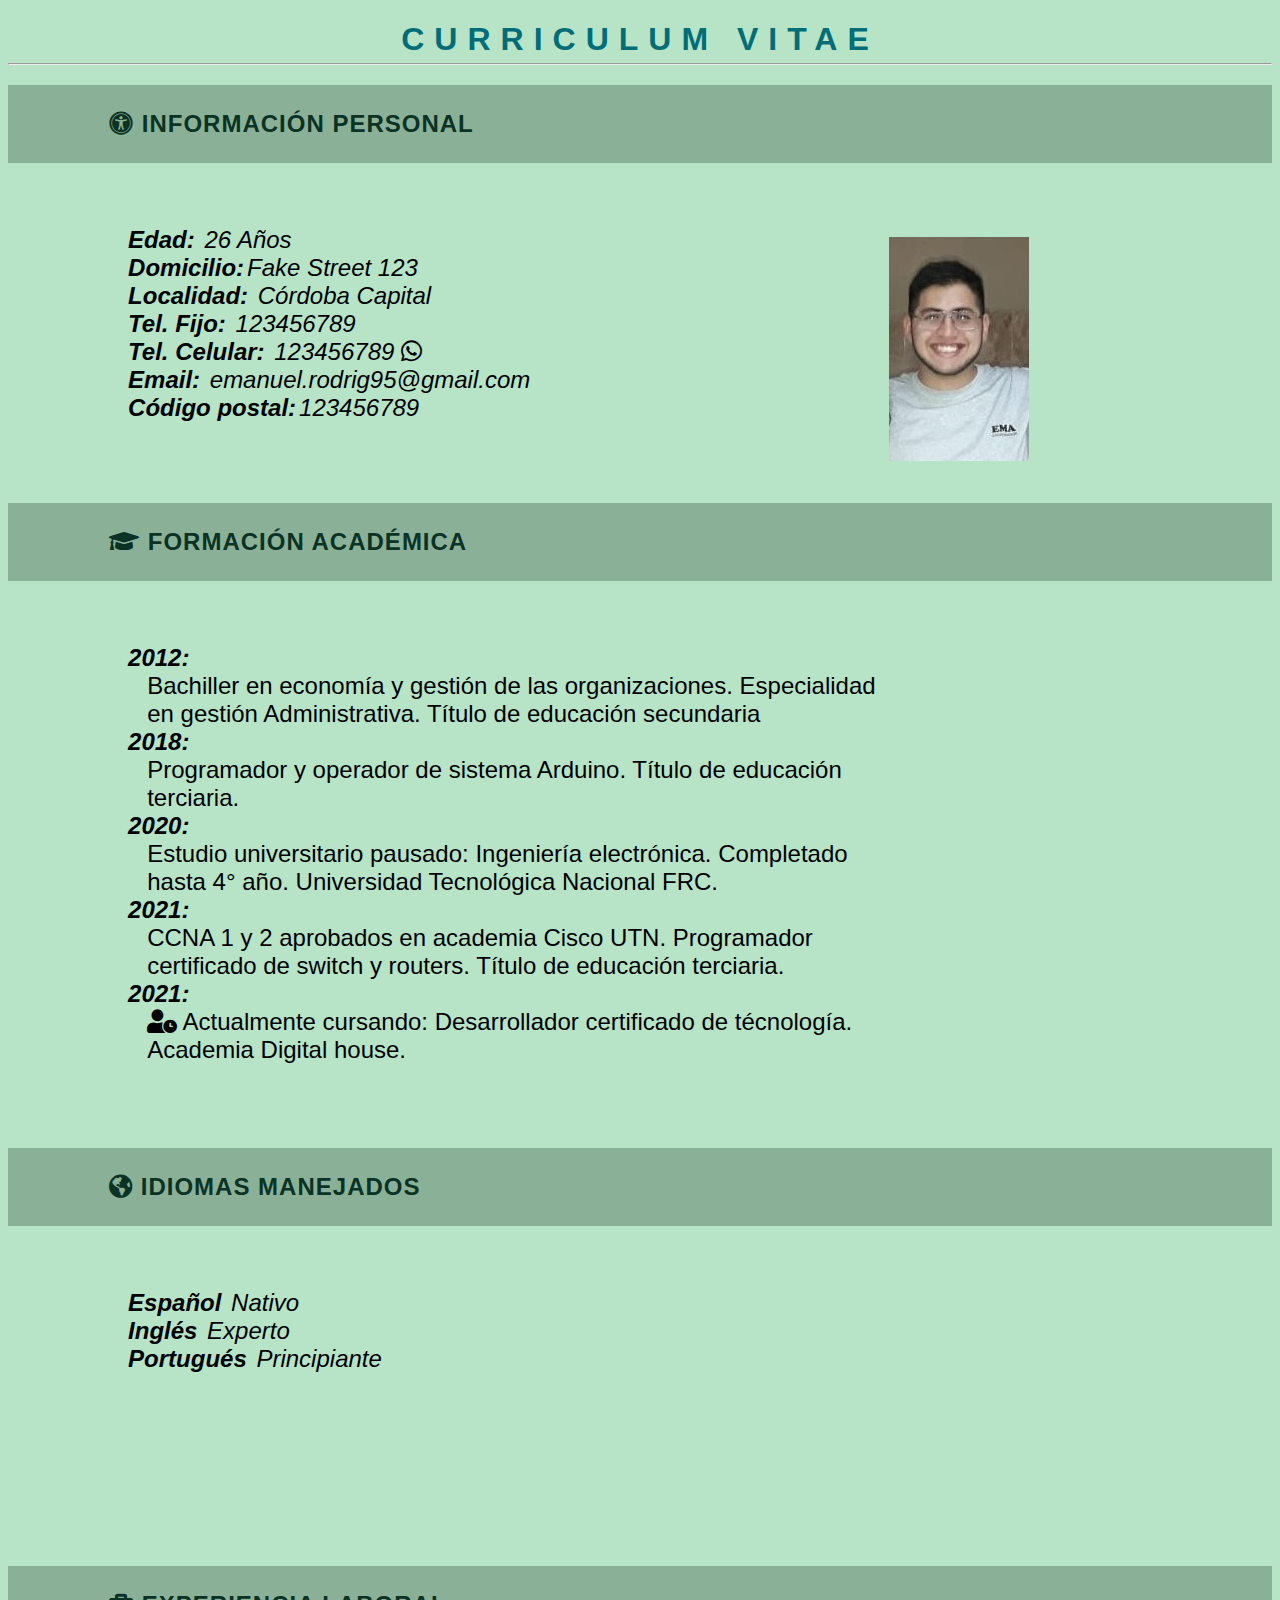
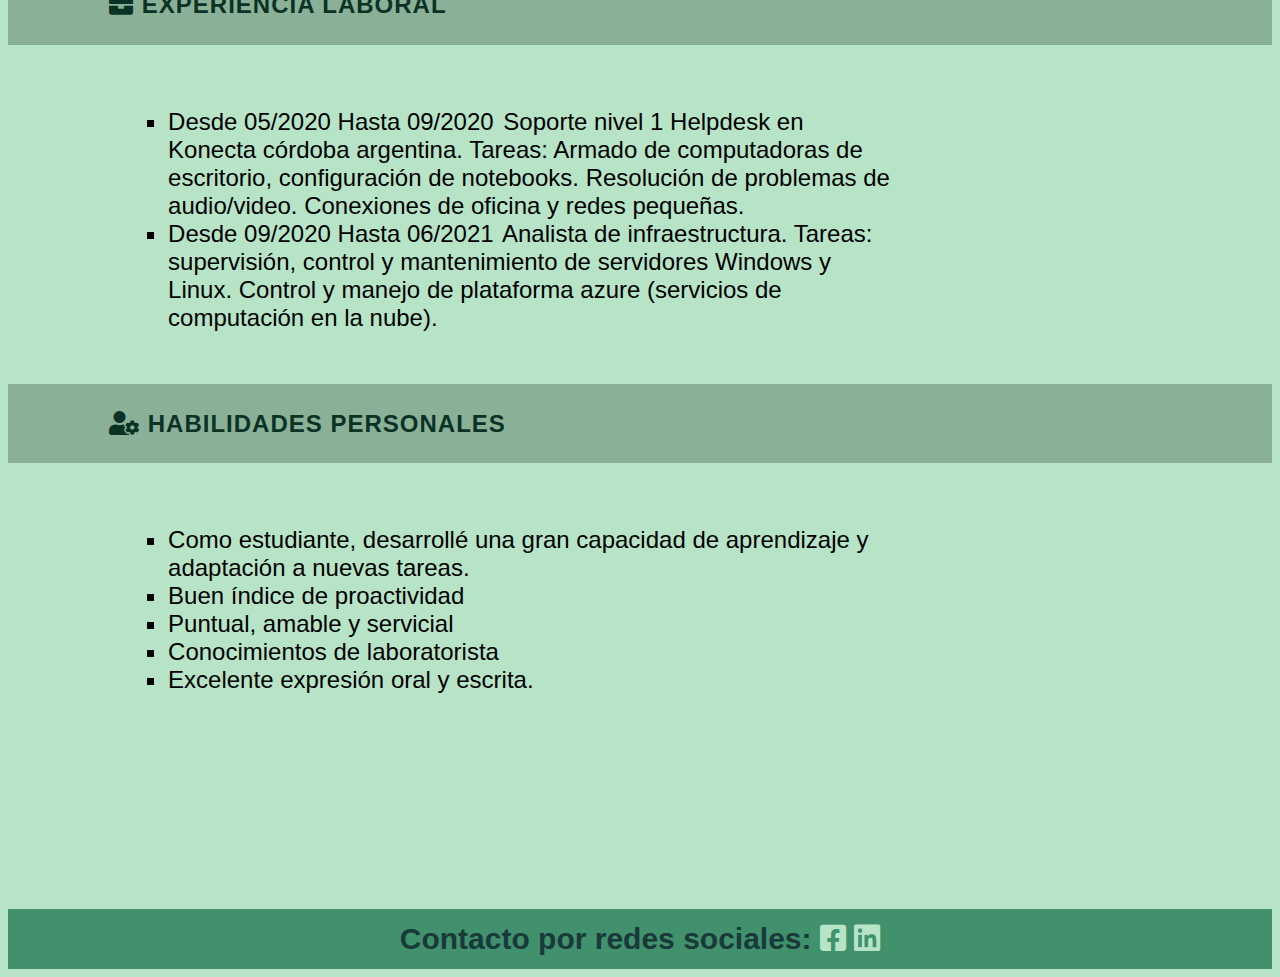
==== CV_Personal/index.html @ e09021c6 "Se agrega proyecto CV_Personal" ====
<!DOCTYPE html>
<html lang="es">

<head>
    <meta charset="UTF-8">
    <meta http-equiv="X-UA-Compatible" content="IE=edge">
    <meta name="viewport" content="width=device-width, initial-scale=1.0">
    <title>Mi vida</title>
    <link rel="stylesheet" href="https://cdnjs.cloudflare.com/ajax/libs/font-awesome/5.15.3/css/all.min.css">
    <link rel="stylesheet" href="/CV_Personal/css/estilos.css">
</head>

<body>
    <header>
        <h1 class="tituloPrincipal">curriculum vitae</h1>
        <hr>
    </header>
    <main>
        <h2><i class="fas fa-universal-access"></i> Información personal </h2>
        <section class="MyInfo">

            <dl>
                <dt>Edad:<span> 26 Años</span></dt>
                <dt>Domicilio:<span>Fake Street 123</span></dt>
                <dt>Localidad:<span> Córdoba Capital</span></dt>
                <dt>Tel. Fijo:<span> 123456789</span></dt>
                <dt>Tel. Celular:<span> 123456789 <i class="fab fa-whatsapp"></i></span></dt>
                <dt>Email:<span> emanuel.rodrig95@gmail.com</span></dt>
                <dt>Código postal:<span>123456789</span></dt>
            </dl>
        </section>
        <h2><i class="fas fa-graduation-cap"></i> Formación académica</h2>
        <section class="Estudios">

            <dl>
                <dt>2012:
                <dd>Bachiller en economía y gestión de las organizaciones.
                    Especialidad en gestión Administrativa. Título de
                    educación secundaria</dd>
                </dt>
                <dt>2018:
                <dd>Programador y operador de sistema Arduino. Título de educación terciaria.</dd>
                </dt>
                <dt>2020:
                <dd>Estudio universitario pausado: Ingeniería electrónica. Completado hasta 4° año. Universidad
                    Tecnológica Nacional FRC.
                </dd>
                </dt>
                <dt>2021:
                <dd>CCNA 1 y 2 aprobados en academia Cisco UTN. Programador certificado de
                    switch y routers. Título de educación terciaria.</dd>
                </dt>
                <dt>2021:
                <dd><i class="fas fa-user-clock"></i> Actualmente cursando: Desarrollador certificado de técnología.
                    Academia Digital house.</dd>
                </dt>
            </dl>
        </section>
        <h2><i class="fas fa-globe-americas"></i> Idiomas manejados</h2>
        <section class="Idiomas">

            <dl>
                <dt>Español<span> Nativo</span></dt>
                <dt>Inglés<span> Experto</span></dt>
                <dt>Portugués<span> Principiante</span></dt>
            </dl>
        </section>
        <h2><i class="fas fa-briefcase"></i> Experiencia laboral</h2>
        <section class="Experiencia">

            <ul>
                <li>Desde 05/2020 Hasta 09/2020<span> Soporte nivel 1 Helpdesk en Konecta córdoba argentina.
                        Tareas: Armado de computadoras de escritorio, configuración de notebooks. Resolución de
                        problemas de audio/video. Conexiones de oficina y redes pequeñas.</span></li>
                <li>Desde 09/2020 Hasta 06/2021<span> Analista de infraestructura. Tareas: supervisión, control y
                        mantenimiento de servidores Windows y Linux. Control y manejo de plataforma azure (servicios
                        de computación en la nube).</span></li>

            </ul>
        </section>
        <h2><i class="fas fa-user-cog"></i> Habilidades personales</h2>
        <section class="Habilidades">

            <ul>
                <li> Como estudiante, desarrollé una gran capacidad de aprendizaje y
                    adaptación a nuevas tareas.</li>
                <li>Buen índice de proactividad</li>
                <li>Puntual, amable y servicial</li>
                <li>Conocimientos de laboratorista</li>
                <li>Excelente expresión oral y escrita.</li>
            </ul>
        </section>
    </main>
    <footer>
        <p class="Contacto">Contacto por redes sociales:
            <a href="https://www.facebook.com/profile.php?id=100053721361059" target="_blank"><i
                    class="fab fa-facebook-square"></i></a>
            <a href="https://www.linkedin.com/in/emanuel-jesus-rodruiguez-86a0a315a/" target="_blank"><i
                    class="fab fa-linkedin"></i></a>
        </p>
    </footer>
</body>

</html>
---- CV_Personal/css/estilos.css ----
body{
    font-family:'Segoe UI', Tahoma, Geneva, Verdana, sans-serif;
    /*background-color: rgb(216, 243, 220);*/
    background-image:url(/CV_Personal/img/Captura\ web_17-7-2021_16525_www.facebook.com.jpeg);
    background-repeat: no-repeat;
    background-attachment: fixed;
    background-position-x: 78%;
    background-position-y: 35%;
    background-color: #B7E4C7;
}
/*Header*/
.tituloPrincipal{
    text-transform: uppercase;
    letter-spacing: 10px;
    font-weight:1800;
    text-align: center;
    color: #006D77;
    background-color: #B7E4C7;
    margin: -0.5%;
    margin-bottom: -1.5%;
    padding: 1.5%;
}
hr{
    font-size: 10px;
}

/*Main*/
section{
    background-color:rgba(255, 255, 255, 0);
    margin: -0.5%;
    margin-bottom: -1.5%;
    margin-right: 30%;
    padding-left: 10%;
    padding-top: 2%;
    height: 300px;
    font-size: 24px;
    border-color: cadetblue;
}
h2{
    text-transform: uppercase;
    letter-spacing: 1px;
    background-color: #8ab198;
    color: #0b3325;
    padding: 2%;
    padding-left: 8%;
    border-color: #88b397;
}
dt{
    font-weight: bold;
    font-style: oblique;
}
span{
    font-weight: normal;
    margin-left: 3px;
}
.Estudios dd{
    margin-left: 2.5%;
}
.Estudios{
    margin-bottom: 18%;
}
ul{
    list-style-type: square;
}
.Habilidades{
    padding-bottom: 10%;
}

/*Footer*/
.Contacto{
    background-color: #40916C;
    text-align: center;
    font-size: 30px;
    font-weight: bold;
    margin: -0%;
    padding: 1%;
    color: #19393b;
}
a{
    text-decoration: none;
    color: #B7E4C7;
}
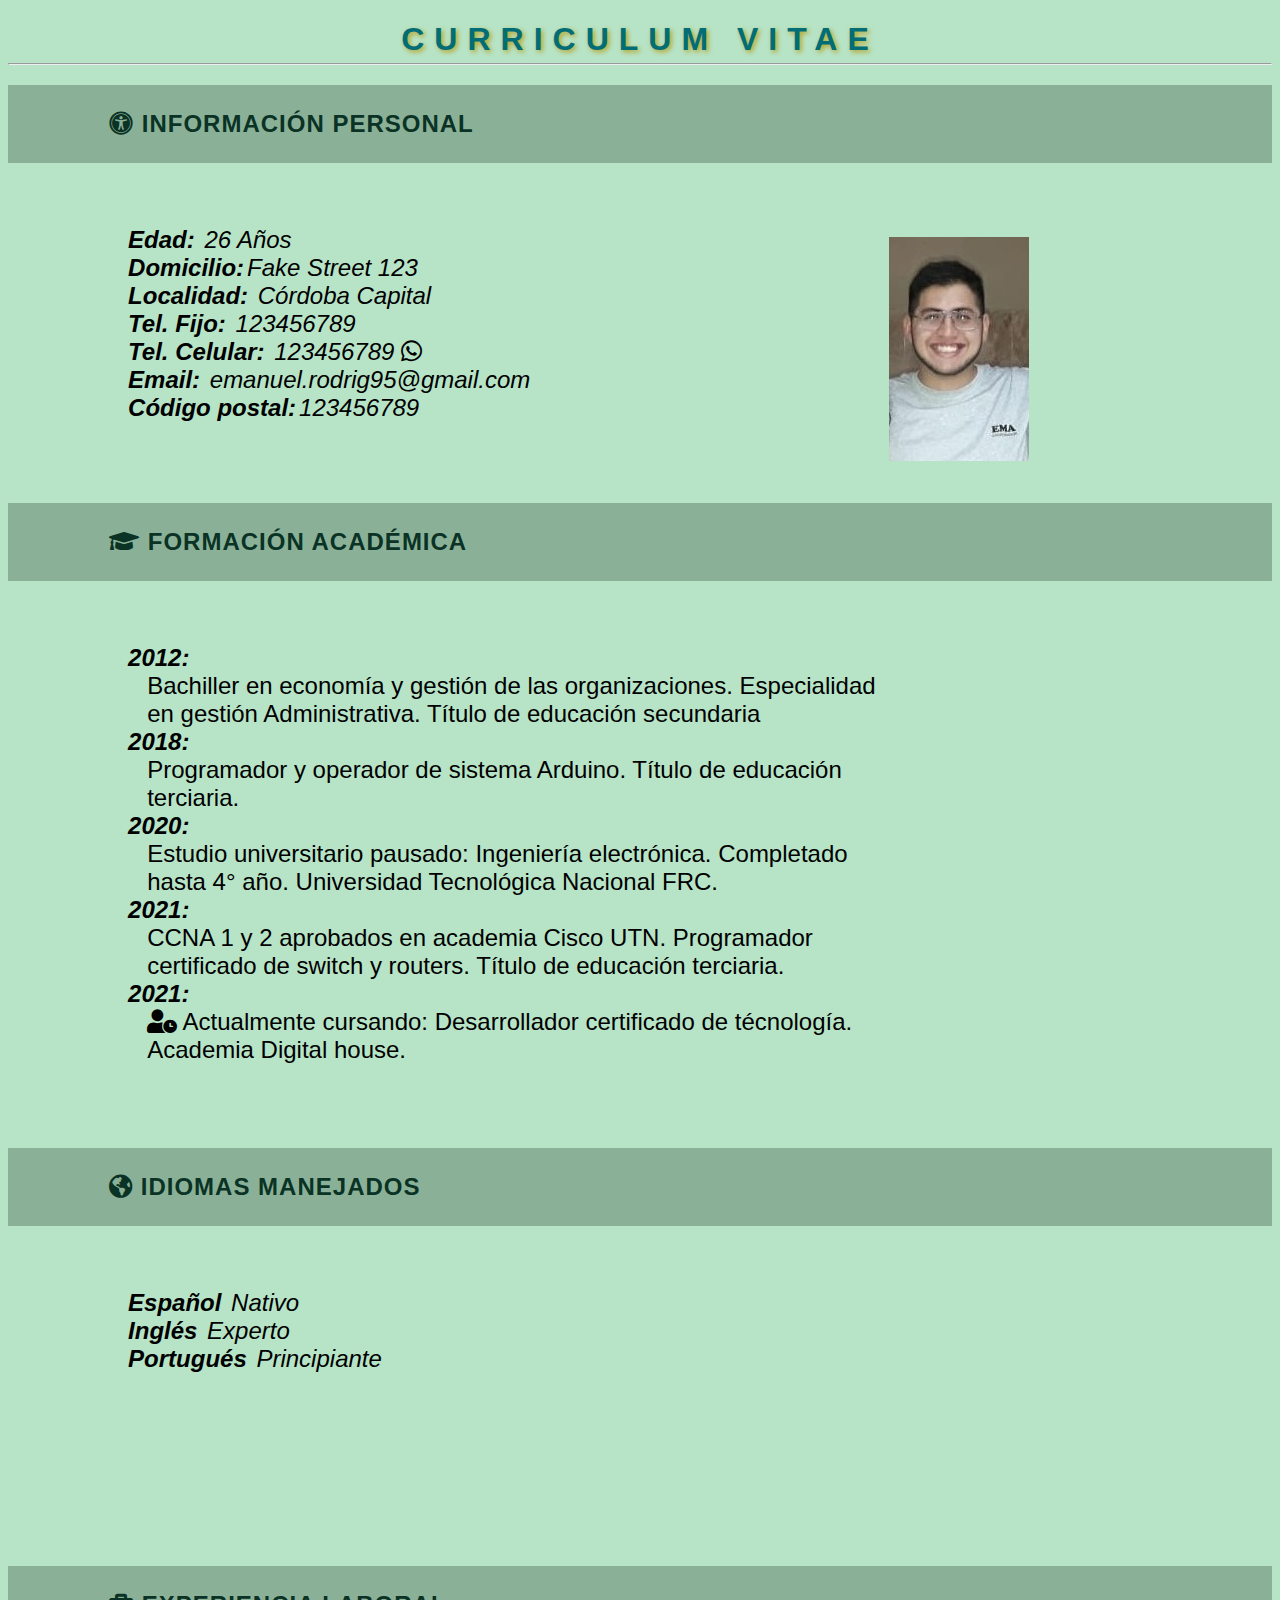
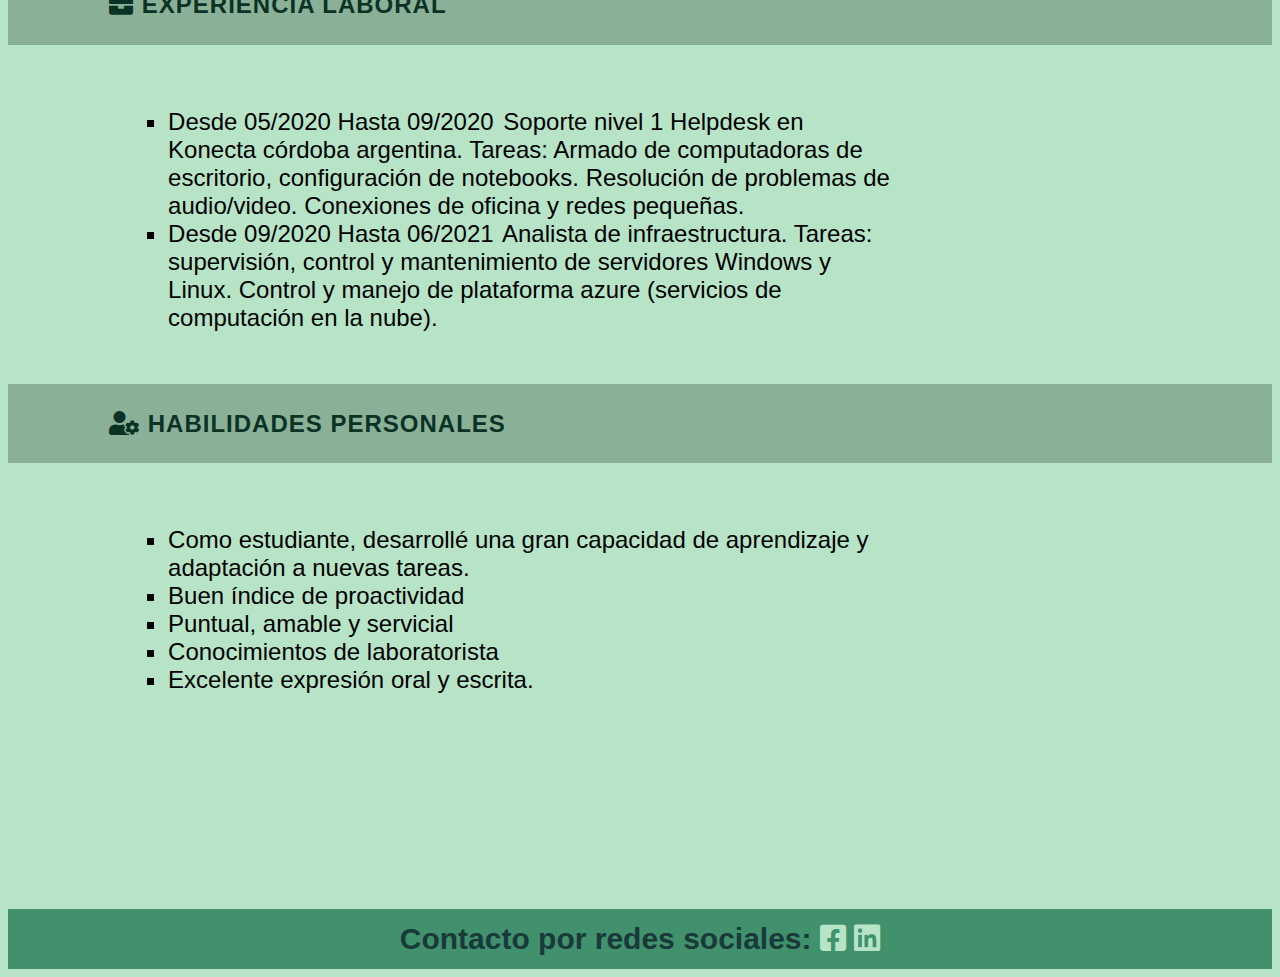
==== commit f4133e18: "Se resube archivos css y cambios en README.md" ====
--- a/CV_Personal/index.html
+++ b/CV_Personal/index.html
@@ -8,6 +8,7 @@
     <title>Mi vida</title>
     <link rel="stylesheet" href="https://cdnjs.cloudflare.com/ajax/libs/font-awesome/5.15.3/css/all.min.css">
     <link rel="stylesheet" href="/CV_Personal/css/estilos.css">
+    <link rel="stylesheetPrueba" href="/CV_Personal/css/estilosPrueba.css">
 </head>
 
 <body>
--- a/CV_Personal/css/estilos.css
+++ b/CV_Personal/css/estilos.css
@@ -19,6 +19,7 @@
     margin: -0.5%;
     margin-bottom: -1.5%;
     padding: 1.5%;
+    text-shadow: 2px 2px 5px rgb(182, 159, 29);
 }
 hr{
     font-size: 10px;
--- a/CV_Personal/css/estilosPrueba.css
+++ b/CV_Personal/css/estilosPrueba.css
@@ -0,0 +1,83 @@
+body{
+    font-family:'Segoe UI', Tahoma, Geneva, Verdana, sans-serif;
+    /*background-color: rgb(216, 243, 220);*/
+    background-image:url(/CV_Personal/img/Captura\ web_17-7-2021_16525_www.facebook.com.jpeg);
+    background-repeat: no-repeat;
+    background-attachment: fixed;
+    background-position-x: 78%;
+    background-position-y: 35%;
+    background-color: #B7E4C7;
+}
+/*Header*/
+.tituloPrincipal{
+    text-transform: uppercase;
+    letter-spacing: 10px;
+    font-weight:1800;
+    text-align: center;
+    color: #006D77;
+    background-color: #B7E4C7;
+    margin: -0.5%;
+    margin-bottom: -1.5%;
+    padding: 1.5%;
+    text-shadow: 2px 2px 5px rgb(182, 159, 29);
+}
+hr{
+    font-size: 10px;
+}
+
+/*Main*/
+section{
+    background-color:rgba(255, 255, 255, 0);
+    margin: -0.5%;
+    margin-bottom: -1.5%;
+    margin-right: 30%;
+    padding-left: 10%;
+    padding-top: 2%;
+    height: 300px;
+    font-size: 24px;
+    border-color: cadetblue;
+}
+h2{
+    text-transform: uppercase;
+    letter-spacing: 1px;
+    background-color: #8ab198;
+    color: #0b3325;
+    padding: 2%;
+    padding-left: 8%;
+    border-color: #88b397;
+}
+dt{
+    font-weight: bold;
+    font-style: oblique;
+}
+span{
+    font-weight: normal;
+    margin-left: 3px;
+}
+.Estudios dd{
+    margin-left: 2.5%;
+}
+.Estudios{
+    margin-bottom: 18%;
+}
+ul{
+    list-style-type: square;
+}
+.Habilidades{
+    padding-bottom: 10%;
+}
+
+/*Footer*/
+.Contacto{
+    background-color: #40916C;
+    text-align: center;
+    font-size: 30px;
+    font-weight: bold;
+    margin: -0%;
+    padding: 1%;
+    color: #19393b;
+}
+a{
+    text-decoration: none;
+    color: #B7E4C7;
+}
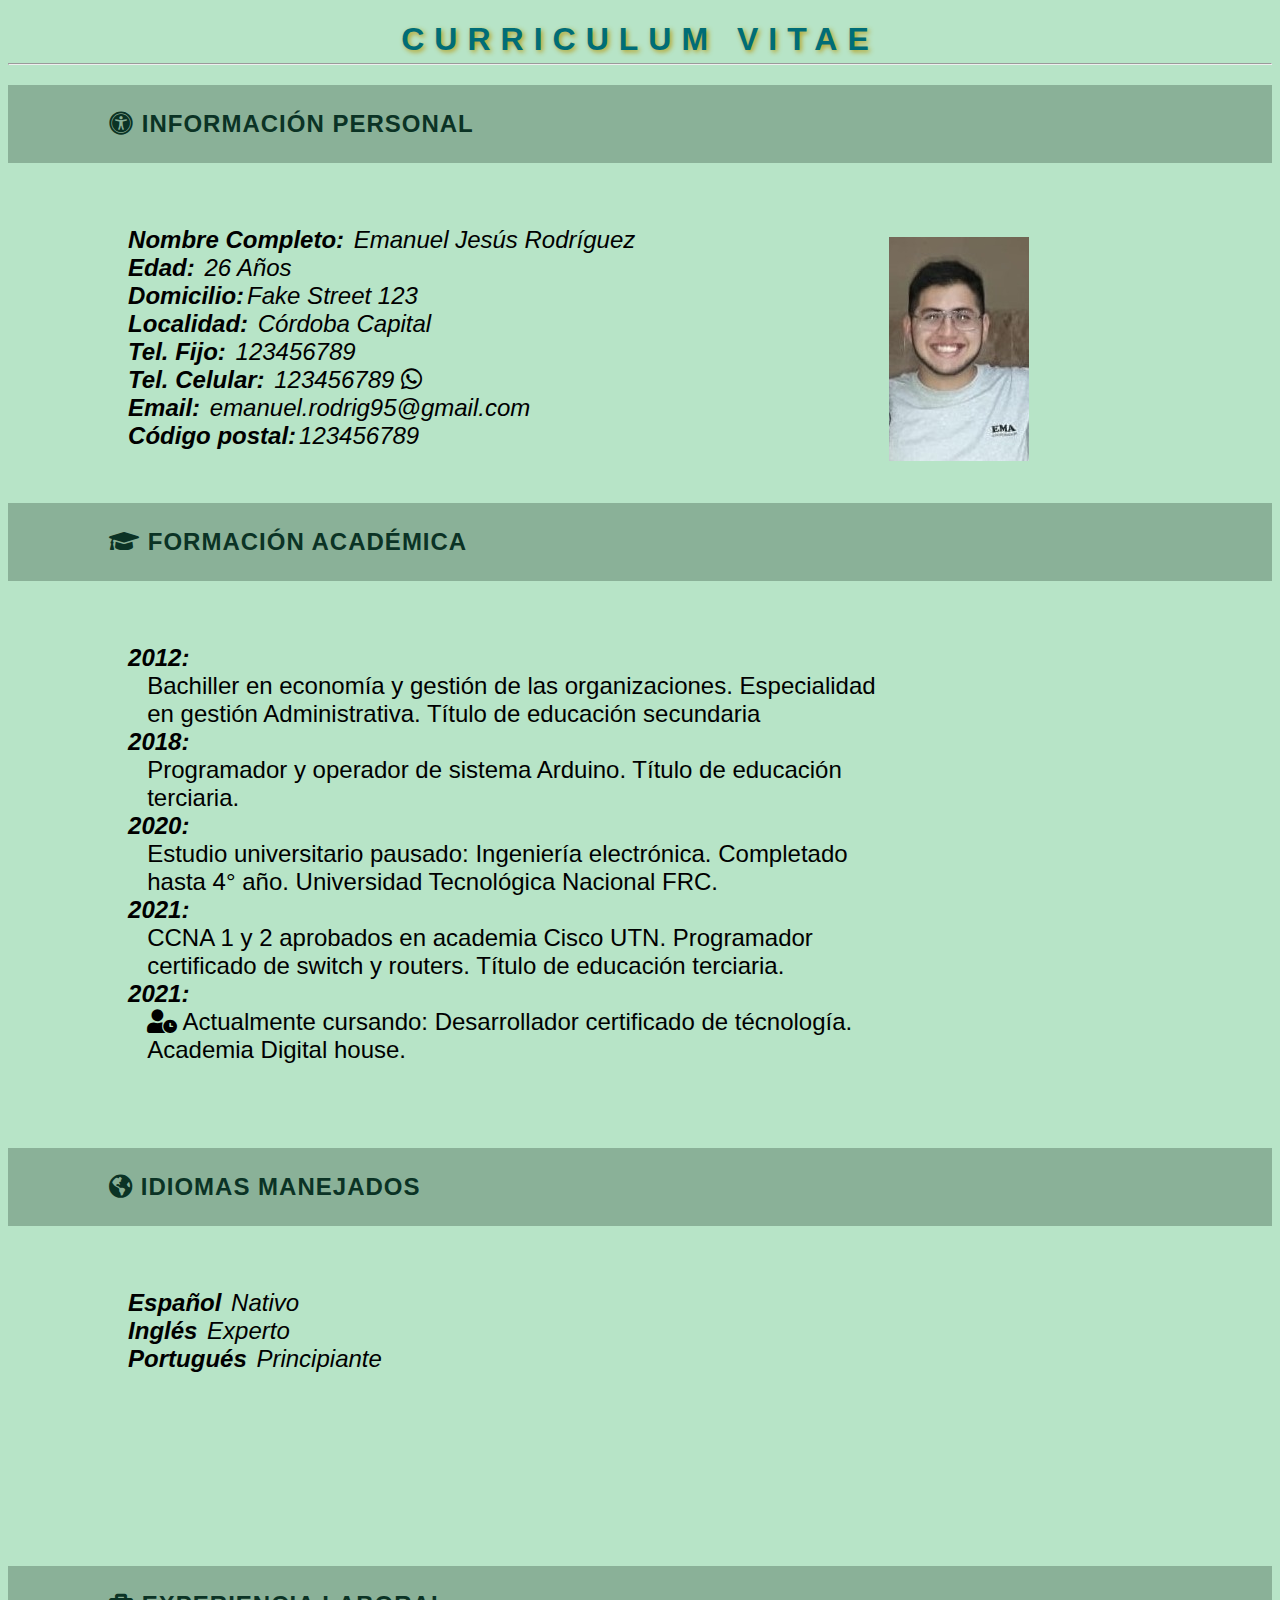
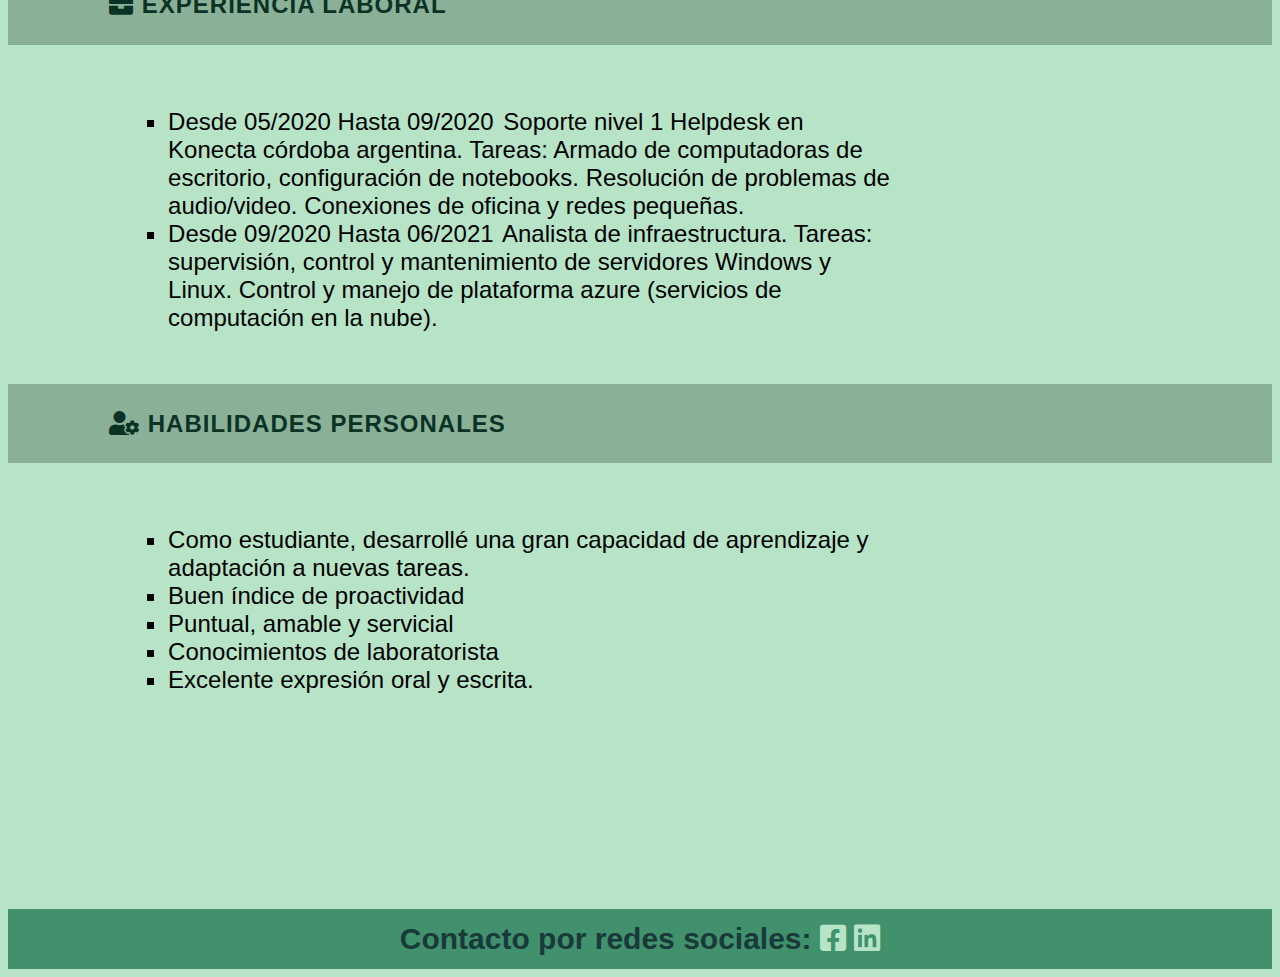
==== commit 9e1281c7: "Se termina trabajos: Petshop, Figus superherores, pizzahut" ====
--- a/CV_Personal/index.html
+++ b/CV_Personal/index.html
@@ -7,8 +7,7 @@
     <meta name="viewport" content="width=device-width, initial-scale=1.0">
     <title>Mi vida</title>
     <link rel="stylesheet" href="https://cdnjs.cloudflare.com/ajax/libs/font-awesome/5.15.3/css/all.min.css">
-    <link rel="stylesheet" href="/CV_Personal/css/estilos.css">
-    <link rel="stylesheetPrueba" href="/CV_Personal/css/estilosPrueba.css">
+    <link rel="stylesheet" href="css/estilos.css">
 </head>
 
 <body>
@@ -21,6 +20,7 @@
         <section class="MyInfo">
 
             <dl>
+                <dt>Nombre Completo:<span> Emanuel Jesús Rodríguez</span></dt>
                 <dt>Edad:<span> 26 Años</span></dt>
                 <dt>Domicilio:<span>Fake Street 123</span></dt>
                 <dt>Localidad:<span> Córdoba Capital</span></dt>
--- a/CV_Personal/css/estilos.css
+++ b/CV_Personal/css/estilos.css
@@ -1,7 +1,7 @@
 body{
     font-family:'Segoe UI', Tahoma, Geneva, Verdana, sans-serif;
     /*background-color: rgb(216, 243, 220);*/
-    background-image:url(/CV_Personal/img/Captura\ web_17-7-2021_16525_www.facebook.com.jpeg);
+    background-image:url(../img/fotoRetrato.jpeg);
     background-repeat: no-repeat;
     background-attachment: fixed;
     background-position-x: 78%;
